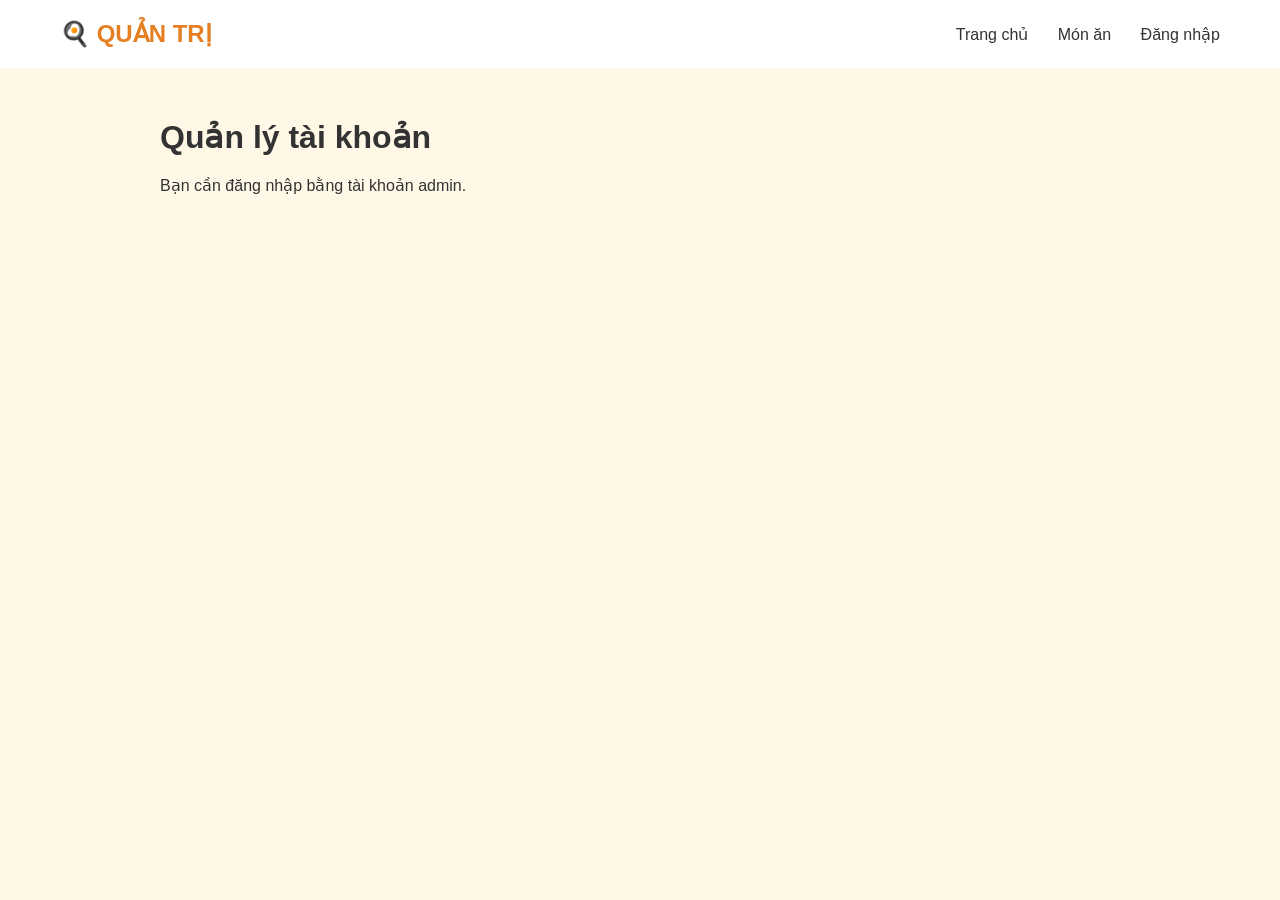
==== admin.html @ 2b830f2c "Hoan thien giao dien va phan quyen admin" ====
<!DOCTYPE html>
<html lang="vi">
<head>
    <meta charset="UTF-8">
    <meta name="viewport" content="width=device-width, initial-scale=1.0">
    <title>Quản trị - Hướng dẫn nấu ăn</title>
    <link rel="stylesheet" href="style.css">
</head>
<body>
    <header>
        <div class="logo">🍳 QUẢN TRỊ</div>
        <nav>
            <a href="index.html">Trang chủ</a>
            <a href="mon-an.html">Món ăn</a>
            <a href="dang-nhap.html" class="auth-link">Đăng nhập</a>
        </nav>
    </header>

    <main style="max-width: 1000px; margin: 30px auto; padding: 20px;">
        <h1>Quản lý tài khoản</h1>

        <p id="adminMessage" role="status" style="margin: 20px 0;">
            Đang kiểm tra quyền truy cập...
        </p>

        <div id="adminContent" hidden style="overflow-x: auto;">
            <table style="width: 100%; border-collapse: collapse;">
                <caption>Danh sách tài khoản trong hệ thống</caption>
                <thead>
                    <tr>
                        <th scope="col">ID</th>
                        <th scope="col">Tên đăng nhập</th>
                        <th scope="col">Quyền</th>
                    </tr>
                </thead>
                <tbody id="userTableBody"></tbody>
            </table>
        </div>
    </main>

    <script src="config.js"></script>
    <script src="script.js"></script>
    <script src="admin.js"></script>
</body>
</html>
---- style.css ----
* {
    margin: 0;
    padding: 0;
    box-sizing: border-box;
}

body {
    font-family: Arial, sans-serif;
    background-color: #FFF8E7;
    color: #333;
}

/* MENU */
header {
    display: flex;
    justify-content: space-between;
    align-items: center;
    padding: 20px 60px;
    background-color: white;
}

.logo {
    font-size: 24px;
    font-weight: bold;
    color: #E67E22;
}

nav a {
    text-decoration: none;
    color: #333;
    margin-left: 25px;
}

nav a:hover {
    color: #E67E22;
}


/* BANNER */
.banner {
    text-align: center;
    padding: 100px 20px;
    background-color: #F6D7A7;
}

.banner h1 {
    font-size: 40px;
    margin-bottom: 15px;
}

.banner p {
    font-size: 18px;
    margin-bottom: 25px;
}

.banner button {
    padding: 12px 25px;
    border: none;
    border-radius: 8px;
    background-color: #E67E22;
    color: white;
    font-size: 16px;
}

/* =========================
   MÓN ĂN NỔI BẬT
========================= */
.mon-an {
    padding: 55px 5% 70px;
    background-color: #fff8e7;
    text-align: center;
}

/* TIÊU ĐỀ */
.mon-an h2 {
    margin-bottom: 40px;
    font-size: 36px;
    color: #4b251b;
    font-weight: bold;
}

/* DANH SÁCH 3 MÓN */
.danh-sach {
    display: flex;
    justify-content: center;
    align-items: stretch;
    gap: 35px;
    width: 100%;
    max-width: 1400px;
    margin: 0 auto;
}

/* THẺ MÓN ĂN */
.mon {
    width: 32%;
    max-width: 500px;
    background-color: white;
    border-radius: 15px;
    overflow: hidden;
    box-shadow: 0 4px 15px rgba(0, 0, 0, 0.08);
    transition: 0.3s;
}

/* HIỆU ỨNG KHI DI CHUỘT */
.mon:hover {
    transform: translateY(-5px);
    box-shadow: 0 8px 20px rgba(0, 0, 0, 0.15);
}

/* ẢNH */
.anh-mon {
    width: 100%;
    height: 300px;
    overflow: hidden;
}

/* ẢNH BÊN TRONG */
.anh-mon img {
    width: 100%;
    height: 100%;
    object-fit: cover;
    display: block;
    transition: 0.3s;
}

/* PHÓNG TO ẢNH KHI DI CHUỘT */
.mon:hover .anh-mon img {
    transform: scale(1.05);
}

/* THÔNG TIN */
.thong-tin-mon {
    padding: 20px 15px 25px;
}

/* TÊN MÓN */
.thong-tin-mon h3 {
    margin: 0 0 10px;
    font-size: 25px;
    color: #4b251b;
}

/* MÔ TẢ */
.thong-tin-mon p {
    margin: 0;
    font-size: 17px;
    color: #555;
}

/* DANH MỤC */
.danh-muc {
    text-align: center;
    padding: 50px 60px;
    background-color: white;
}

.categories {
    display: flex;
    justify-content: center;
    gap: 20px;
}

.categories div {
    padding: 15px 25px;
    background-color: #FFF8E7;
    border-radius: 8px;
}

/* FOOTER */
footer {
    text-align: center;
    padding: 30px;
    background-color: #333;
    color: white;
}

/* BANNER TUẦN NÀY */
.banner-tuan {
    max-width: 1100px;
    margin: 40px auto 0;
    padding: 30px 40px;
    display: flex;
    justify-content: space-between;
    align-items: center;
    background-color: #FFF3D6;
    border-radius: 15px;
    text-align: left;
}

.banner-noi-dung h2 {
    font-size: 32px;
    margin-bottom: 10px;
}

.banner-noi-dung p {
    font-size: 20px;
    margin-bottom: 15px;
}

.banner-noi-dung button {
    background-color: #E67E22;
    color: white;
    border: none;
    border-radius: 8px;
    padding: 12px 25px;
    font-size: 17px;
    font-weight: bold;
}

.banner-mon-an {
    width: 350px;
}

.banner-mon-an img {
    width: 100%;
    height: 220px;
    object-fit: cover;
    border-radius: 15px;
}

/* =========================
   HỘP GỢI Ý MÓN ĂN
========================= */
.hop-goi-y {
    display: none;
    position: fixed;
    top: 0;
    left: 0;
    width: 100%;
    height: 100%;
    background-color: rgba(0, 0, 0, 0.5);
    justify-content: center;
    align-items: center;
    z-index: 1000;
}

/* NỘI DUNG */
.noi-dung-goi-y {
    position: relative;
    width: 850px;
    max-width: 90%;
    padding: 35px;
    background-color: #fff8e7;
    border-radius: 20px;
    text-align: center;
}

/* TIÊU ĐỀ */
.noi-dung-goi-y h2 {
    margin-bottom: 10px;
    font-size: 30px;
    color: #4b251b;
}

/* MÔ TẢ */
.mo-ta {
    margin-bottom: 25px;
    color: #666;
    font-size: 16px;
}

/* DANH SÁCH */
.goi-y-mon {
    display: flex;
    justify-content: center;
    gap: 20px;
}

/* CARD */
.goi-y-card {
    width: 30%;
    background-color: white;
    border-radius: 12px;
    overflow: hidden;
    box-shadow: 0 3px 10px rgba(0, 0, 0, 0.1);
}

/* ẢNH */
.goi-y-card img {
    width: 100%;
    height: 150px;
    object-fit: cover;
}

/* TÊN */
.goi-y-card h3 {
    margin: 12px 0 5px;
    color: #4b251b;
}

/* THỜI GIAN */
.goi-y-card p {
    margin-bottom: 15px;
    color: #777;
}

/* NÚT ĐÓNG */
.nut-dong {
    margin-top: 25px;
    padding: 10px 25px;
    border: none;
    border-radius: 8px;
    background-color: #e67e22;
    color: white;
    font-size: 16px;
    cursor: pointer;
}

/* DẤU X */
.dong {
    position: absolute;
    top: 15px;
    right: 25px;
    font-size: 30px;
    cursor: pointer;
    color: #555;
}

/* =========================
   TRANG MÓN ĂN
========================= */
.tieu-de-trang {
    text-align: center;
    padding: 60px 20px 40px;
    background-color: #fff8e7;
}

.tieu-de-trang h1 {
    font-size: 38px;
    color: #4b251b;
    margin-bottom: 10px;
}

.tieu-de-trang p {
    font-size: 18px;
    color: #666;
}

/* DANH SÁCH MÓN */
.danh-sach-mon {
    padding: 40px 6% 70px;
    background-color: #fff8e7;
    display: flex;
    flex-wrap: wrap;
    justify-content: center;
    gap: 30px;
}

/* CARD MÓN */
.mon-card {
    width: 280px;
    background-color: white;
    border-radius: 15px;
    overflow: hidden;
    text-align: center;
    box-shadow: 0 4px 12px rgba(0,0,0,0.1);
}

.mon-card img {
    width: 100%;
    height: 200px;
    object-fit: cover;
}

.mon-card h2 {
    color: #4b251b;
    margin: 15px 0 8px;
}

.mon-card p {
    color: #666;
    padding: 0 15px;
}

.mon-card span {
    display: inline-block;
    margin: 10px 0 20px;
    padding: 6px 12px;
    background-color: #ffe0b2;
    border-radius: 20px;
    color: #8a4b08;
}

/* =========================
   DANH MỤC
========================= */
.danh-muc {
    display: flex;
    justify-content: center;
    align-items: stretch;
    gap: 30px;
    flex-wrap: wrap;
    padding: 40px 20px;
}

/* CARD DANH MỤC */
.danh-muc-card {
    width: 260px;
    padding: 30px 20px;
    background-color: #fff8e7;
    border-radius: 15px;
    text-align: center;
    box-shadow: 0 4px 12px rgba(0,0,0,0.1);
}

.danh-muc-card .icon {
    font-size: 55px;
    margin-bottom: 10px;
}

.danh-muc-card h2 {
    color: #4b251b;
    margin-bottom: 10px;
}

.danh-muc-card p {
    color: #666;
}

.danh-muc-card {
    display: block;
    text-decoration: none;
    color: inherit;
    cursor: pointer;
    transition: 0.3s;
}

.danh-muc-card:hover {
    transform: translateY(-8px);
    box-shadow: 0 8px 18px rgba(0, 0, 0, 0.15);
}
/* ===== TÌM KIẾM MÓN ĂN ===== */

[hidden] {
    display: none !important;
}

.khu-tim-kiem {
    padding: 40px 20px 0;
    text-align: center;
}

.khu-tim-kiem h1 {
    color: #4b251b;
    font-size: clamp(26px, 4vw, 36px);
}

.khung-tim-kiem {
    width: 100%;
    max-width: 760px;
    margin: 25px auto;
    text-align: left;
}

.khung-tim-kiem label {
    display: block;
    margin-bottom: 10px;
    font-weight: bold;
    color: #4b251b;
}

.hang-tim-kiem {
    display: flex;
    gap: 10px;
}

.hang-tim-kiem input {
    flex: 1;
    min-width: 0;
    padding: 14px 18px;
    border: 1px solid #d7b894;
    border-radius: 10px;
    background: white;
    font: inherit;
}

.khung-tim-kiem button {
    padding: 13px 22px;
    border: none;
    border-radius: 10px;
    background: #a9470b;
    color: white;
    font: inherit;
    font-weight: bold;
    cursor: pointer;
    transition: background 0.2s;
}

.khung-tim-kiem button:hover {
    background: #873807;
}

.khung-tim-kiem :focus-visible {
    outline: 3px solid #8a4b08;
    outline-offset: 3px;
}

.khung-tim-kiem .goi-y-tim-kiem {
    margin: 10px 0 0;
    color: #65513f;
    font-size: 14px;
    line-height: 1.5;
}

.hang-bo-loc {
    display: flex;
    align-items: center;
    flex-wrap: wrap;
    gap: 12px;
    margin-top: 18px;
}

.hang-bo-loc label {
    margin-bottom: 0;
}

.hang-bo-loc select {
    min-width: 0;
    padding: 12px;
    border: 1px solid #d7b894;
    border-radius: 10px;
    background: white;
    color: #333;
    font: inherit;
}

.khung-tim-kiem .nut-xoa {
    background: #ffead2;
    color: #873807;
}

.khung-tim-kiem .nut-xoa:hover {
    background: #ffdbb1;
}

#soKetQua {
    color: #65513f;
    line-height: 1.6;
    overflow-wrap: anywhere;
}

#khongCoKetQua {
    max-width: 760px;
    margin: 25px auto;
    padding: 35px 20px;
    border-radius: 15px;
    background: white;
}

#khongCoKetQua h2 {
    margin-bottom: 12px;
    color: #4b251b;
}

#khongCoKetQua p {
    color: #666;
}

@media (max-width: 600px) {
    .hang-tim-kiem {
        flex-direction: column;
    }

    .hang-tim-kiem input,
    .hang-tim-kiem button {
        width: 100%;
    }

    .hang-bo-loc select {
        flex: 1;
    }

    .hang-bo-loc .nut-xoa {
        width: 100%;
    }
}
.mon-card,
.mon,
.goi-y-card {
    cursor: pointer;
}
/* =========================
   TRANG CHI TIẾT MÓN ĂN
========================= */

.chi-tiet-mon {
    max-width: 1250px;
    margin: 0 auto;
    padding: 35px 25px 70px;
}

.nut-quay-lai {
    display: inline-block;
    margin-bottom: 25px;
    color: #a9470b;
    font-weight: bold;
    text-decoration: none;
}

.nut-quay-lai:hover {
    text-decoration: underline;
}

.chi-tiet-dau-trang {
    display: grid;
    grid-template-columns: minmax(0, 1.6fr) minmax(300px, 0.75fr);
    gap: 35px;
    align-items: start;
}

.chi-tiet-anh {
    overflow: hidden;
    border-radius: 20px;
    background: white;
    box-shadow: 0 8px 25px rgba(75, 37, 27, 0.12);
}

.chi-tiet-anh img {
    display: block;
    width: 100%;
    height: 460px;
    object-fit: cover;
}

.chi-tiet-thong-tin {
    padding: 30px;
    border: 1px solid #f0c7a3;
    border-radius: 20px;
    background: white;
    box-shadow: 0 8px 25px rgba(75, 37, 27, 0.08);
}

.nhan-danh-muc {
    display: inline-block;
    padding: 7px 13px;
    border-radius: 20px;
    background: #ffead2;
    color: #a9470b;
    font-size: 14px;
    font-weight: bold;
}

.chi-tiet-thong-tin h1 {
    margin: 16px 0 12px;
    color: #4b251b;
    font-size: clamp(30px, 4vw, 44px);
    line-height: 1.2;
}

.chi-tiet-thong-tin > p {
    color: #65513f;
    font-size: 17px;
    line-height: 1.6;
}

.thong-so-mon {
    display: grid;
    grid-template-columns: repeat(3, 1fr);
    gap: 10px;
    margin: 25px 0;
    padding: 20px 10px;
    border-radius: 14px;
    background: #fff8e7;
    text-align: center;
}

.thong-so-mon div {
    display: flex;
    flex-direction: column;
    gap: 7px;
    padding: 0 7px;
}

.thong-so-mon strong {
    color: #a9470b;
    font-size: 14px;
}

.thong-so-mon span {
    color: #333;
    font-size: 15px;
    font-weight: bold;
}

.nut-yeu-thich {
    width: 100%;
    padding: 14px 20px;
    border: 1px solid #e67e22;
    border-radius: 10px;
    background: white;
    color: #a9470b;
    font-size: 16px;
    font-weight: bold;
    cursor: pointer;
    transition: 0.25s;
}

.nut-yeu-thich:hover {
    background: #a9470b;
    color: white;
}

.nut-xoa-cong-thuc {
    width: 100%;
    margin-top: 18px;
    padding: 12px 16px;
    border: none;
    border-radius: 10px;
    background: #b00020;
    color: white;
    font-size: 15px;
    font-weight: bold;
    cursor: pointer;
}

.nut-xoa-cong-thuc:hover {
    background: #8d0018;
}

.recipe-card {
    position: relative;
}

.recipe-card-actions {
    display: flex;
    justify-content: flex-end;
    gap: 8px;
    padding: 0 12px 14px;
}

.delete-recipe-btn {
    border: none;
    border-radius: 8px;
    background: #b00020;
    color: white;
    padding: 8px 10px;
    font-size: 12px;
    cursor: pointer;
}

.edit-recipe-btn {
    display: inline-block;
    border-radius: 8px;
    background: #4b7043;
    color: white;
    padding: 8px 10px;
    font-size: 12px;
    text-decoration: none;
}

.delete-recipe-btn:hover {
    background: #8d0018;
}

.edit-recipe-btn:hover {
    background: #365330;
}

.recipe-owner-actions:not([hidden]) {
    display: grid;
    gap: 10px;
}

.nut-sua-cong-thuc {
    display: block;
    padding: 12px 16px;
    border-radius: 10px;
    background: #4b7043;
    color: white;
    font-weight: bold;
    text-align: center;
    text-decoration: none;
}

.nut-sua-cong-thuc:hover {
    background: #365330;
}

.noi-dung-cong-thuc {
    max-width: 820px;
    margin-top: 45px;
}

.khoi-noi-dung {
    margin-bottom: 25px;
    padding: 28px 30px;
    border-radius: 16px;
    background: white;
    box-shadow: 0 5px 18px rgba(75, 37, 27, 0.08);
}

.khoi-noi-dung h2 {
    margin-bottom: 18px;
    color: #4b251b;
    font-size: 26px;
}

.khoi-noi-dung ul,
.khoi-noi-dung ol {
    padding-left: 25px;
}

.khoi-noi-dung li {
    margin-bottom: 12px;
    color: #3e342c;
    font-size: 16px;
    line-height: 1.6;
}

.video-chua-co {
    color: #65513f;
    font-style: italic;
}

/* Giao diện điện thoại */
@media (max-width: 800px) {
    .chi-tiet-mon {
        padding: 25px 16px 50px;
    }

    .chi-tiet-dau-trang {
        grid-template-columns: 1fr;
        gap: 22px;
    }

    .chi-tiet-anh img {
        height: 300px;
    }

    .chi-tiet-thong-tin {
        padding: 22px;
    }

    .thong-so-mon {
        grid-template-columns: 1fr;
        text-align: left;
        padding: 15px;
    }

    .thong-so-mon div {
        flex-direction: row;
        justify-content: space-between;
        padding: 10px 0;
        border-bottom: 1px solid #f0dfcc;
    }

    .thong-so-mon div:last-child {
        border-bottom: none;
    }

    .khoi-noi-dung {
        padding: 22px;
    }
}
#khungVideo {
    overflow: hidden;
    border-radius: 14px;
    background: #1d1d1d;
    aspect-ratio: 16 / 9;
}

#khungVideo iframe {
    display: block;
    width: 100%;
    height: 100%;
    border: 0;
}

.auth-page {
    display: flex;
    justify-content: center;
    align-items: center;
    min-height: calc(100vh - 120px);
    padding: 40px 20px;
    background: #fff8e7;
}

.auth-card {
    width: 100%;
    max-width: 520px;
    background: #fff;
    border-radius: 20px;
    box-shadow: 0 10px 30px rgba(0, 0, 0, 0.08);
    padding: 35px 30px;
}

.wide-card {
    max-width: 700px;
}

.auth-card h1 {
    font-size: 36px;
    color: #4b251b;
    margin-bottom: 8px;
    text-align: center;
}

.auth-subtitle {
    color: #666;
    text-align: center;
    margin-bottom: 25px;
}

.auth-mode {
    display: flex;
    gap: 8px;
    margin-bottom: 22px;
}

.auth-mode button {
    flex: 1;
    padding: 10px;
    border: 1px solid #e2b77d;
    border-radius: 8px;
    background: #fffdf8;
    color: #4b251b;
    font: inherit;
    font-weight: bold;
    cursor: pointer;
}

.auth-mode button[aria-pressed="true"] {
    border-color: #e67e22;
    background: #e67e22;
    color: white;
}

.form-box {
    display: flex;
    flex-direction: column;
    gap: 12px;
}

.form-box label {
    font-weight: bold;
    color: #4b251b;
}

.form-box input,
.form-box select,
.form-box textarea {
    width: 100%;
    padding: 12px 14px;
    border: 1px solid #e2b77d;
    border-radius: 10px;
    background: #fffdf8;
    font: inherit;
}

.form-box textarea {
    resize: vertical;
}

.form-box button {
    margin-top: 12px;
    padding: 14px 18px;
    border: none;
    border-radius: 10px;
    background: #e67e22;
    color: white;
    font-weight: bold;
    cursor: pointer;
}

.form-box button:hover {
    background: #c96512;
}

.form-message {
    margin-top: 18px;
    min-height: 22px;
    text-align: center;
    font-weight: bold;
}

.demo-account {
    margin-top: 16px;
    color: #65513f;
    text-align: center;
}

@media (max-width: 600px) {
    .auth-card {
        padding: 25px 18px;
    }

    .auth-card h1 {
        font-size: 28px;
    }
}
.recipe-card {
    display: flex;
    flex-direction: column;
}

.recipe-card-actions {
    margin-top: auto;
}

.recipe-card > span {
    align-self: center;
}
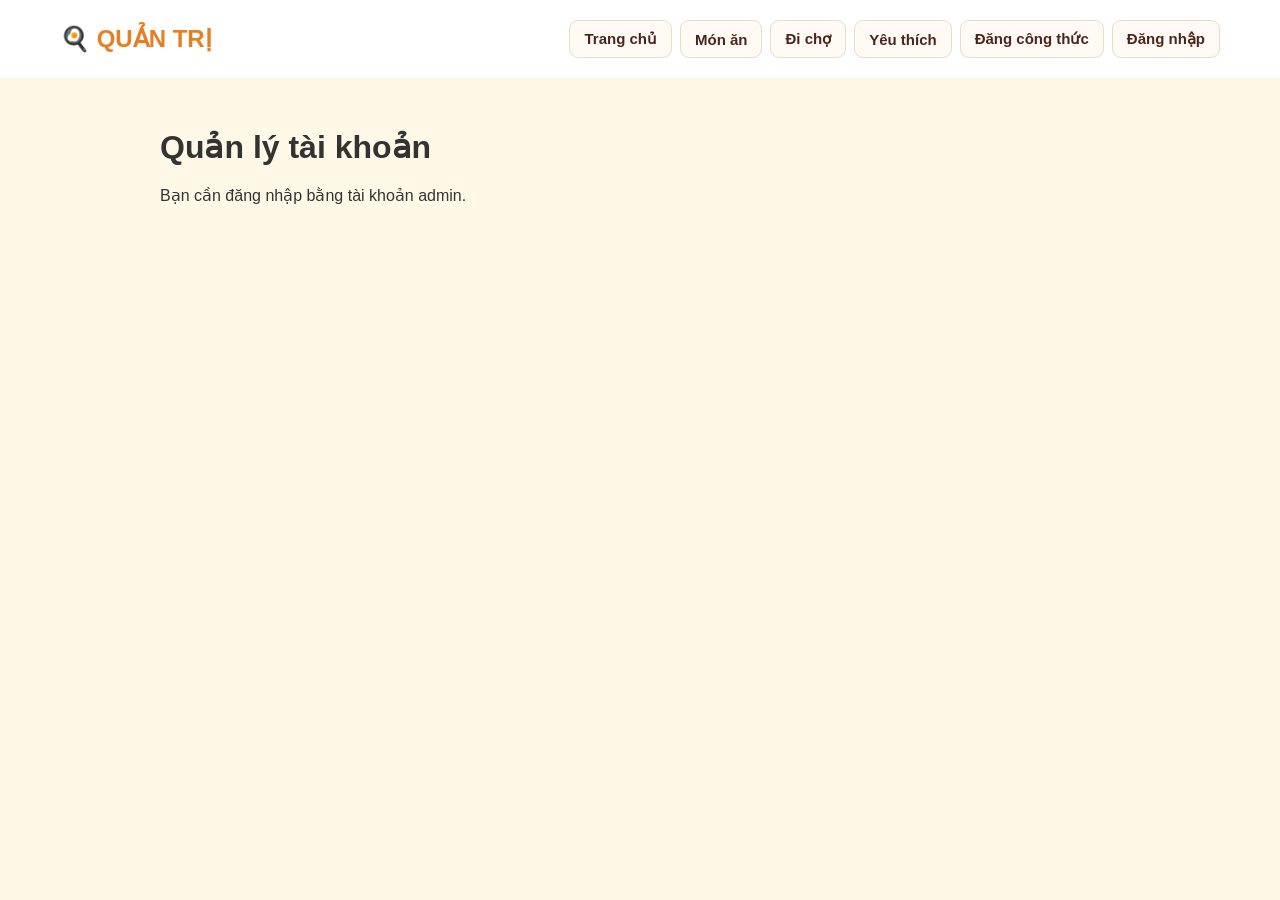
==== commit ef2789bb: "Hoàn thành Co-authored-by: Copilot <223556219+Copilot@users.noreply.github.com>" ====
--- a/admin.html
+++ b/admin.html
@@ -12,6 +12,10 @@
         <nav>
             <a href="index.html">Trang chủ</a>
             <a href="mon-an.html">Món ăn</a>
+            <a href="di-cho.html">Đi chợ</a>
+            <a href="yeu-thich.html">Yêu thích</a>
+            <a href="dang-cong-thuc.html" class="recipe-link">Đăng công thức</a>
+            <a href="admin.html" class="admin-link" hidden>Quản trị</a>
             <a href="dang-nhap.html" class="auth-link">Đăng nhập</a>
         </nav>
     </header>
@@ -23,7 +27,14 @@
             Đang kiểm tra quyền truy cập...
         </p>
 
-        <div id="adminContent" hidden style="overflow-x: auto;">
+        <div id="adminContent" hidden>
+            <section style="margin-bottom: 35px;">
+                <h2>Duyệt công thức đăng mới</h2>
+                <p>Quản trị viên tự chọn danh mục và độ khó trước khi công thức xuất hiện công khai.</p>
+                <div id="pendingRecipeList"></div>
+            </section>
+
+            <div style="overflow-x: auto;">
             <table style="width: 100%; border-collapse: collapse;">
                 <caption>Danh sách tài khoản trong hệ thống</caption>
                 <thead>
@@ -31,10 +42,13 @@
                         <th scope="col">ID</th>
                         <th scope="col">Tên đăng nhập</th>
                         <th scope="col">Quyền</th>
+                        <th scope="col">Trạng thái</th>
+                        <th scope="col">Thao tác</th>
                     </tr>
                 </thead>
                 <tbody id="userTableBody"></tbody>
             </table>
+            </div>
         </div>
     </main>
 
--- a/style.css
+++ b/style.css
@@ -25,14 +25,42 @@
     color: #E67E22;
 }
 
+nav {
+    display: flex;
+    align-items: center;
+    justify-content: flex-end;
+    flex-wrap: wrap;
+    gap: 8px;
+}
+
 nav a {
+    display: inline-flex;
+    align-items: center;
+    justify-content: center;
+    min-height: 38px;
+    margin-left: 0;
+    padding: 8px 14px;
+    border: 1px solid #eadbc9;
+    border-radius: 9px;
+    background: #fffaf4;
+    color: #4b251b;
+    font-size: 15px;
+    font-weight: 600;
     text-decoration: none;
-    color: #333;
-    margin-left: 25px;
+    transition: 0.2s ease;
 }
 
 nav a:hover {
-    color: #E67E22;
+    border-color: #e67e22;
+    background: #fff0dc;
+    color: #a9470b;
+    transform: translateY(-1px);
+}
+
+nav a.admin-link:not([hidden]) {
+    border-color: #d6e4cc;
+    background: #f4f8f1;
+    color: #365330;
 }
 
 
@@ -167,6 +195,126 @@
 }
 
 /* FOOTER */
+.recipe-moderation-note {
+    margin: 6px 0 18px;
+    padding: 10px 12px;
+    border-radius: 8px;
+    background: #fff5e6;
+    color: #7a4a00;
+}
+
+.pending-recipe-card {
+    margin: 12px 0;
+    padding: 16px;
+    border: 1px solid #d7b894;
+    border-radius: 10px;
+    background: white;
+}
+
+.pending-recipe-description {
+    color: #555;
+}
+
+.pending-recipe-details {
+    margin: 16px 0;
+    padding: 14px;
+    border-radius: 8px;
+    background: #fff8ef;
+}
+
+.pending-recipe-details h4 {
+    margin: 12px 0 6px;
+}
+
+.pending-recipe-details ul,
+.pending-recipe-details ol {
+    margin: 0;
+    padding-left: 24px;
+}
+
+.pending-recipe-details li {
+    margin: 5px 0;
+}
+
+.moderation-form {
+    display: flex;
+    align-items: center;
+    flex-wrap: wrap;
+    gap: 10px;
+}
+
+.moderation-form select,
+.moderation-form button {
+    padding: 9px;
+}
+
+.reject-recipe-button {
+    background: #b00020;
+}
+
+/* Trang chủ: món nổi bật, theo mùa và bảng xu hướng */
+.tieu-de-noi-bat,
+.tieu-de-phan-khu {
+    max-width: 1400px;
+    margin: 0 auto 25px;
+}
+.tieu-de-noi-bat { display: flex; align-items: flex-end; justify-content: space-between; }
+.tieu-de-noi-bat h2 { margin: 8px 0 0; }
+.nhan-phan-khu { color: #e67e22; font-weight: 700; text-transform: uppercase; letter-spacing: 1px; font-size: 13px; }
+.xem-tat-ca { color: #8a4b08; font-weight: 700; text-decoration: none; }
+.noi-bat-kieu-xoay { position: relative; max-width: 1400px; margin: auto; }
+.danh-sach-noi-bat { gap: 24px; }
+.mon-noi-bat-card { width: calc((100% - 48px) / 3); cursor: pointer; }
+.mon-noi-bat-card .anh-mon { height: 230px; }
+.tuy-chon-mon { color: #d96b00; font-size: 13px; font-weight: 700; }
+.xem-cong-thuc { display: inline-block; margin-top: 10px; color: #a94708; font-weight: 700; }
+.nut-chuyen-mon { position: absolute; top: 40%; z-index: 2; width: 44px; height: 44px; border: 0; border-radius: 50%; background: white; color: #a94708; font-size: 36px; line-height: 36px; box-shadow: 0 4px 16px rgba(0,0,0,.18); cursor: pointer; }
+.nut-truoc { left: -22px; }
+.nut-sau { right: -22px; }
+.cham-chuyen-mon { display: flex; justify-content: center; gap: 8px; margin-top: 22px; }
+.cham-noi-bat { width: 9px; height: 9px; padding: 0; border: 0; border-radius: 50%; background: #d6c5af; cursor: pointer; }
+.cham-noi-bat.active { width: 28px; border-radius: 10px; background: #e67e22; }
+.mon-an-theo-mua { padding: 65px 5%; background: #fff; text-align: center; }
+.tieu-de-phan-khu h2 { margin: 8px 0 10px; color: #4b251b; font-size: 34px; }
+.tieu-de-phan-khu p { color: #715f54; }
+.luoi-mon-theo-mua { max-width: 1400px; margin: 30px auto 0; display: grid; grid-template-columns: repeat(4, 1fr); gap: 20px; }
+.the-theo-mua { min-height: 220px; padding: 25px; border-radius: 18px; background: #fff8e7; color: #4b251b; text-decoration: none; text-align: left; box-shadow: 0 5px 18px rgba(75,37,27,.07); transition: transform .2s; }
+.the-theo-mua:hover { transform: translateY(-6px); }
+.the-theo-mua:nth-child(2) { background: #edf8e9; }
+.the-theo-mua:nth-child(3) { background: #fff0e6; }
+.the-theo-mua:nth-child(4) { background: #eaf1f8; }
+.the-theo-mua .icon-mua { font-size: 38px; }
+.the-theo-mua span { display: block; margin-top: 18px; color: #e67e22; font-size: 13px; font-weight: 700; }
+.the-theo-mua h3 { margin: 8px 0; font-size: 23px; }
+.the-theo-mua p { min-height: 40px; color: #76665b; }
+.the-theo-mua strong { color: #a94708; }
+.bang-mon-noi-bat { padding: 65px 5%; background: #fff8e7; }
+.bang-mon-noi-bat .tieu-de-phan-khu { text-align: center; }
+.khung-bang-noi-bat { max-width: 1100px; margin: 0 auto; overflow-x: auto; border-radius: 16px; background: white; box-shadow: 0 6px 24px rgba(75,37,27,.09); }
+.khung-bang-noi-bat table { width: 100%; border-collapse: collapse; }
+.khung-bang-noi-bat th, .khung-bang-noi-bat td { padding: 15px 18px; border-bottom: 1px solid #eee4d7; text-align: left; }
+.khung-bang-noi-bat th { background: #4b251b; color: white; }
+.mon-trong-bang { display: flex; align-items: center; gap: 12px; min-width: 220px; }
+.mon-trong-bang img { width: 58px; height: 48px; object-fit: cover; border-radius: 8px; }
+.hang-xep-hang { display: inline-grid; place-items: center; width: 32px; height: 32px; border-radius: 50%; background: #fff0d9; color: #a94708; font-weight: 800; }
+.khung-bang-noi-bat td a { color: #a94708; font-weight: 700; white-space: nowrap; }
+.thong-bao-trong { margin: 12px 18px; color: #777; }
+
+@media (max-width: 900px) {
+    .mon-noi-bat-card { width: calc((100% - 24px) / 2); }
+    .mon-noi-bat-card:nth-child(3) { display: none; }
+    .luoi-mon-theo-mua { grid-template-columns: repeat(2, 1fr); }
+}
+@media (max-width: 600px) {
+    .tieu-de-noi-bat { align-items: flex-start; gap: 15px; }
+    .xem-tat-ca { white-space: nowrap; }
+    .mon-noi-bat-card { width: 100%; }
+    .mon-noi-bat-card:nth-child(n+2) { display: none; }
+    .nut-truoc { left: -10px; }
+    .nut-sau { right: -10px; }
+    .luoi-mon-theo-mua { grid-template-columns: 1fr; }
+}
+
 footer {
     text-align: center;
     padding: 30px;
@@ -474,6 +622,13 @@
     font: inherit;
 }
 
+.ghi-chu-tim-kiem {
+    margin: 8px 0 0;
+    color: #65513f;
+    font-size: 14px;
+    line-height: 1.5;
+}
+
 .khung-tim-kiem button {
     padding: 13px 22px;
     border: none;
@@ -587,9 +742,14 @@
     max-width: 1250px;
     margin: 0 auto;
     padding: 35px 25px 70px;
+    display: grid;
+    grid-template-columns: minmax(0, 1.6fr) minmax(300px, 0.75fr);
+    column-gap: 35px;
 }
 
 .nut-quay-lai {
+    grid-column: 1 / -1;
+    justify-self: start;
     display: inline-block;
     margin-bottom: 25px;
     color: #a9470b;
@@ -602,10 +762,16 @@
 }
 
 .chi-tiet-dau-trang {
-    display: grid;
-    grid-template-columns: minmax(0, 1.6fr) minmax(300px, 0.75fr);
-    gap: 35px;
-    align-items: start;
+    display: contents;
+}
+
+.cot-trai-mon {
+    grid-column: 1;
+    min-width: 0;
+}
+
+.chi-tiet-thong-tin {
+    grid-column: 2;
 }
 
 .chi-tiet-anh {
@@ -615,6 +781,14 @@
     box-shadow: 0 8px 25px rgba(75, 37, 27, 0.12);
 }
 
+.cot-trai-mon {
+    min-width: 0;
+}
+
+.nguyen-lieu-ben-duoi-anh {
+    margin-top: 24px;
+}
+
 .chi-tiet-anh img {
     display: block;
     width: 100%;
@@ -623,7 +797,9 @@
 }
 
 .chi-tiet-thong-tin {
-    padding: 30px;
+   align-self: start;
+   min-width: 0;
+   padding: 24px;
     border: 1px solid #f0c7a3;
     border-radius: 20px;
     background: white;
@@ -631,8 +807,11 @@
 }
 
 .nhan-danh-muc {
-    display: inline-block;
-    padding: 7px 13px;
+   display: block;
+   width: max-content;
+   max-width: 100%;
+   padding: 7px 13px;
+   margin-bottom: 10px;
     border-radius: 20px;
     background: #ffead2;
     color: #a9470b;
@@ -641,24 +820,71 @@
 }
 
 .chi-tiet-thong-tin h1 {
-    margin: 16px 0 12px;
-    color: #4b251b;
-    font-size: clamp(30px, 4vw, 44px);
-    line-height: 1.2;
+    clear: both;
+   margin: 8px 0 10px;
+    color: #4b251b;
+    font-size: clamp(28px, 3vw, 38px);
+    line-height: 1.15;
+    overflow-wrap: anywhere;
 }
 
 .chi-tiet-thong-tin > p {
+   margin-bottom: 0;
+   color: #65513f;
+   font-size: 15px;
+   line-height: 1.45;
+}
+
+.bo-chon-khau-phan {
+   margin: 14px 0;
+   padding: 12px;
+    border-radius: 10px;
+    background: #fff8f0;
+}
+
+.bo-chon-khau-phan label {
+    display: block;
+   margin-bottom: 7px;
+   font-size: 14px;
+   font-weight: 700;
+}
+
+.bo-chon-khau-phan > div {
+    display: flex;
+    gap: 8px;
+}
+
+.bo-chon-khau-phan select {
+    flex: 1;
+   min-width: 90px;
+   height: 38px;
+   padding: 7px;
+}
+
+.bo-chon-khau-phan button {
+    width: 38px;
+    border: 0;
+    border-radius: 8px;
+    background: #a94708;
+    color: #fff;
+    font-size: 20px;
+    cursor: pointer;
+}
+
+.bo-chon-khau-phan small {
+    display: block;
+   margin-top: 7px;
     color: #65513f;
-    font-size: 17px;
-    line-height: 1.6;
+   font-size: 12px;
+   line-height: 1.35;
 }
 
 .thong-so-mon {
     display: grid;
     grid-template-columns: repeat(3, 1fr);
-    gap: 10px;
-    margin: 25px 0;
-    padding: 20px 10px;
+   gap: 6px;
+   margin: 14px 0;
+   padding: 14px 7px;
     border-radius: 14px;
     background: #fff8e7;
     text-align: center;
@@ -684,12 +910,14 @@
 
 .nut-yeu-thich {
     width: 100%;
-    padding: 14px 20px;
+   min-height: 42px;
+   padding: 10px 14px;
+   font-size: 14px;
     border: 1px solid #e67e22;
     border-radius: 10px;
     background: white;
     color: #a9470b;
-    font-size: 16px;
+    font-size: 14px;
     font-weight: bold;
     cursor: pointer;
     transition: 0.25s;
@@ -702,8 +930,8 @@
 
 .nut-xoa-cong-thuc {
     width: 100%;
-    margin-top: 18px;
-    padding: 12px 16px;
+   margin-top: 10px;
+   padding: 10px 14px;
     border: none;
     border-radius: 10px;
     background: #b00020;
@@ -758,12 +986,13 @@
 
 .recipe-owner-actions:not([hidden]) {
     display: grid;
-    gap: 10px;
+   gap: 7px;
+   margin-top: 10px;
 }
 
 .nut-sua-cong-thuc {
     display: block;
-    padding: 12px 16px;
+   padding: 10px 14px;
     border-radius: 10px;
     background: #4b7043;
     color: white;
@@ -777,8 +1006,10 @@
 }
 
 .noi-dung-cong-thuc {
-    max-width: 820px;
-    margin-top: 45px;
+    grid-column: 1;
+    width: 100%;
+    max-width: none;
+    margin-top: 24px;
 }
 
 .khoi-noi-dung {
@@ -816,15 +1047,23 @@
 @media (max-width: 800px) {
     .chi-tiet-mon {
         padding: 25px 16px 50px;
-    }
-
-    .chi-tiet-dau-trang {
         grid-template-columns: 1fr;
-        gap: 22px;
+        row-gap: 22px;
+    }
+
+    .cot-trai-mon,
+    .chi-tiet-thong-tin,
+    .noi-dung-cong-thuc {
+        grid-column: 1;
     }
 
     .chi-tiet-anh img {
         height: 300px;
+    }
+
+    .nguyen-lieu-ben-duoi-anh {
+        margin-top: 18px;
+        padding: 22px;
     }
 
     .chi-tiet-thong-tin {
